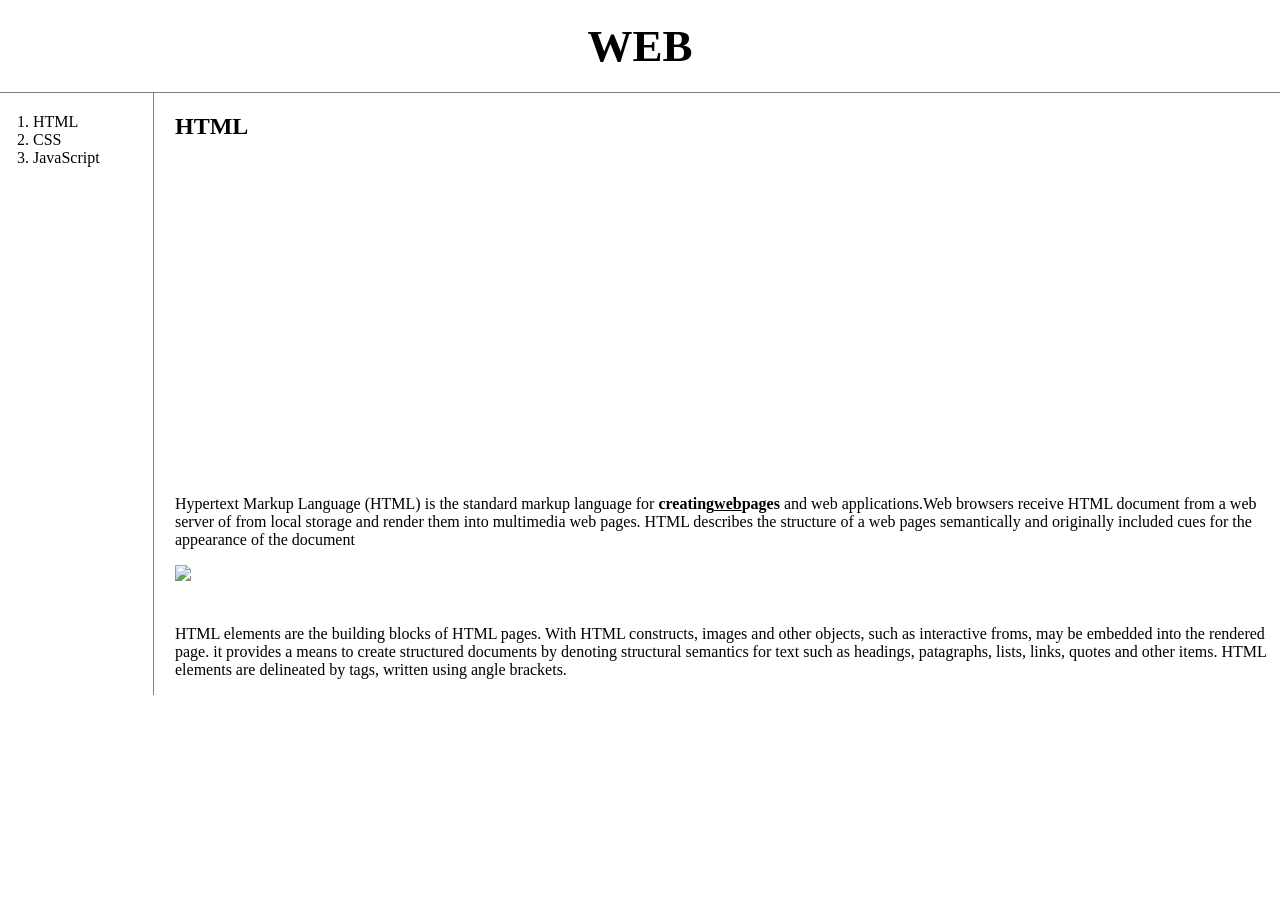
==== 1.html @ 82a80150 "css" ====
<!doctype html>
<html>
<head>
    <!-- Google tag (gtag.js) -->
<script async src="https://www.googletagmanager.com/gtag/js?id=G-8N87Z2XTMZ"></script>
<script>
  window.dataLayer = window.dataLayer || [];
  function gtag(){dataLayer.push(arguments);}
  gtag('js', new Date());

  gtag('config', 'G-8N87Z2XTMZ');
</script>
    <title>WEB1-HTML</title>
    <meta charset="UTF-8">
    <link rel="stylesheet" href="style.css">
</head>
<body>
    <h1><a href="index.html">WEB</a></h1>
<div id="grid">
<ol>
    <li><a href="1.html">HTML</a></li>
    <li><a href="2.html">CSS</a></li>
    <li><a href="3.html">JavaScript</a></li>
</ol>
<div id="article">
<h2>HTML</h2>
<p>
<iframe width="560" height="315" 
src="https://www.youtube.com/embed/tZooW6PritE?si=tz_V61Grd2gvBLCf" 
title="YouTube video player" frameborder="0" allow="accelerometer; 
autoplay; clipboard-write; 
encrypted-media; gyroscope; picture-in-picture; web-share" 
referrerpolicy="strict-origin-when-cross-origin" 
allowfullscreen></iframe>
</p>
<p>
<a href="https://html.spec.whatwg.org/multipage/introduction.html" target="_blank" 
title="html5 specification">
Hypertext Markup Language (HTML) </a> is the standard markup
language for <strong>creating<u>web</u>pages</strong> and web applications.Web
browsers receive HTML document from a web server of from
local storage and render them into multimedia web pages. HTML
describes the structure of a web pages semantically and originally
included cues for the appearance of the document
</p>
<img src="coding.jpg" width="30%">

<p style="margin-top:40px;">
HTML elements are the building blocks of HTML pages. With
HTML constructs, images and other objects, such as interactive
froms, may be embedded into the rendered page. it provides a
means to create structured documents by denoting structural
semantics for text such as headings, patagraphs, lists, links, quotes
and other items. HTML elements are delineated by tags, written
using angle brackets.</p>
<p>

    <div id="disqus_thread"></div>
<script>
    /**
    *  RECOMMENDED CONFIGURATION VARIABLES: EDIT AND UNCOMMENT THE SECTION BELOW TO INSERT DYNAMIC VALUES FROM YOUR PLATFORM OR CMS.
    *  LEARN WHY DEFINING THESE VARIABLES IS IMPORTANT: https://disqus.com/admin/universalcode/#configuration-variables    */
    /*
    var disqus_config = function () {
    this.page.url = PAGE_URL;  // Replace PAGE_URL with your page's canonical URL variable
    this.page.identifier = PAGE_IDENTIFIER; // Replace PAGE_IDENTIFIER with your page's unique identifier variable
    };
    */
    (function() { // DON'T EDIT BELOW THIS LINE
    var d = document, s = d.createElement('script');
    s.src = 'https://web1-4kpdwiervw.disqus.com/embed.js';
    s.setAttribute('data-timestamp', +new Date());
    (d.head || d.body).appendChild(s);
    })();
</script>
<noscript>Please enable JavaScript to view the
 <a href="https://disqus.com/?ref_noscript">comments powered by Disqus.</a></noscript>
</p>

</div>
</div>
</body>
</html>
---- style.css ----
body{
            margin:0;
        }
        a{
            color:black;
            text-decoration: none;
        }
        h1{
            font-size:45px;
            text-align:center;
            border-bottom:1px solid gray;
            margin:0;
            padding:20px;
        }
        ol{
            border-right:1px solid gray;
            width:100px;
            margin:0;
            padding:20px;
        }
        #grid{
            display:grid;
            grid-template-columns: 150px 1fr;
        }
        #grid ol{
            padding-left:33px;
        }
        #grid #article{
            padding-left: 25px;
        }
        @media(max-width:800px){
            #grid{
            display:block;
        }
        ol{
            border-right:none;
        }
        h1{
            border-bottom:none;;
        }
        }
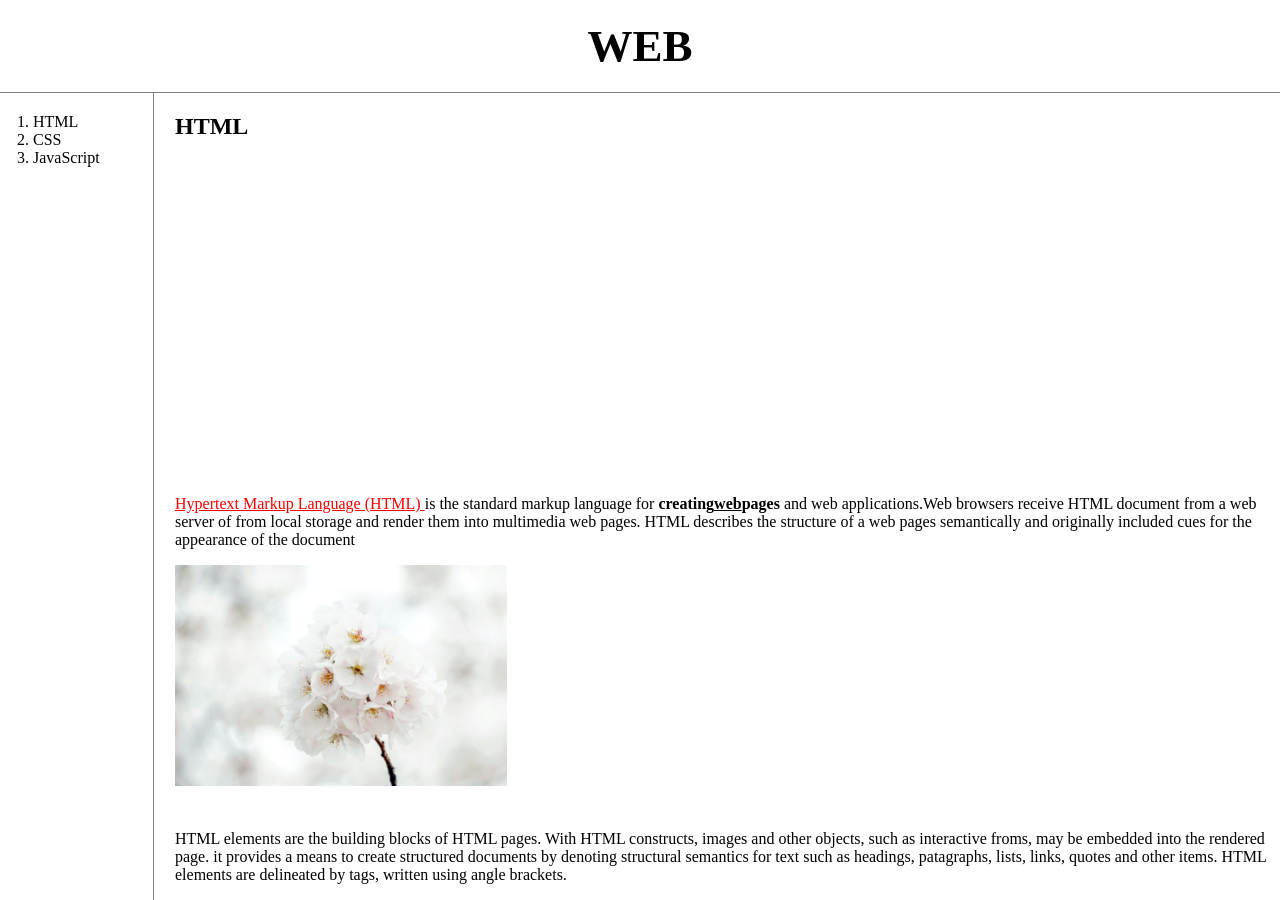
==== commit ffcd0d5d: "css" ====
--- a/1.html
+++ b/1.html
@@ -35,7 +35,7 @@
 </p>
 <p>
 <a href="https://html.spec.whatwg.org/multipage/introduction.html" target="_blank" 
-title="html5 specification">
+title="html5 specification" style="color:red;text-decoration:underline">
 Hypertext Markup Language (HTML) </a> is the standard markup
 language for <strong>creating<u>web</u>pages</strong> and web applications.Web
 browsers receive HTML document from a web server of from
